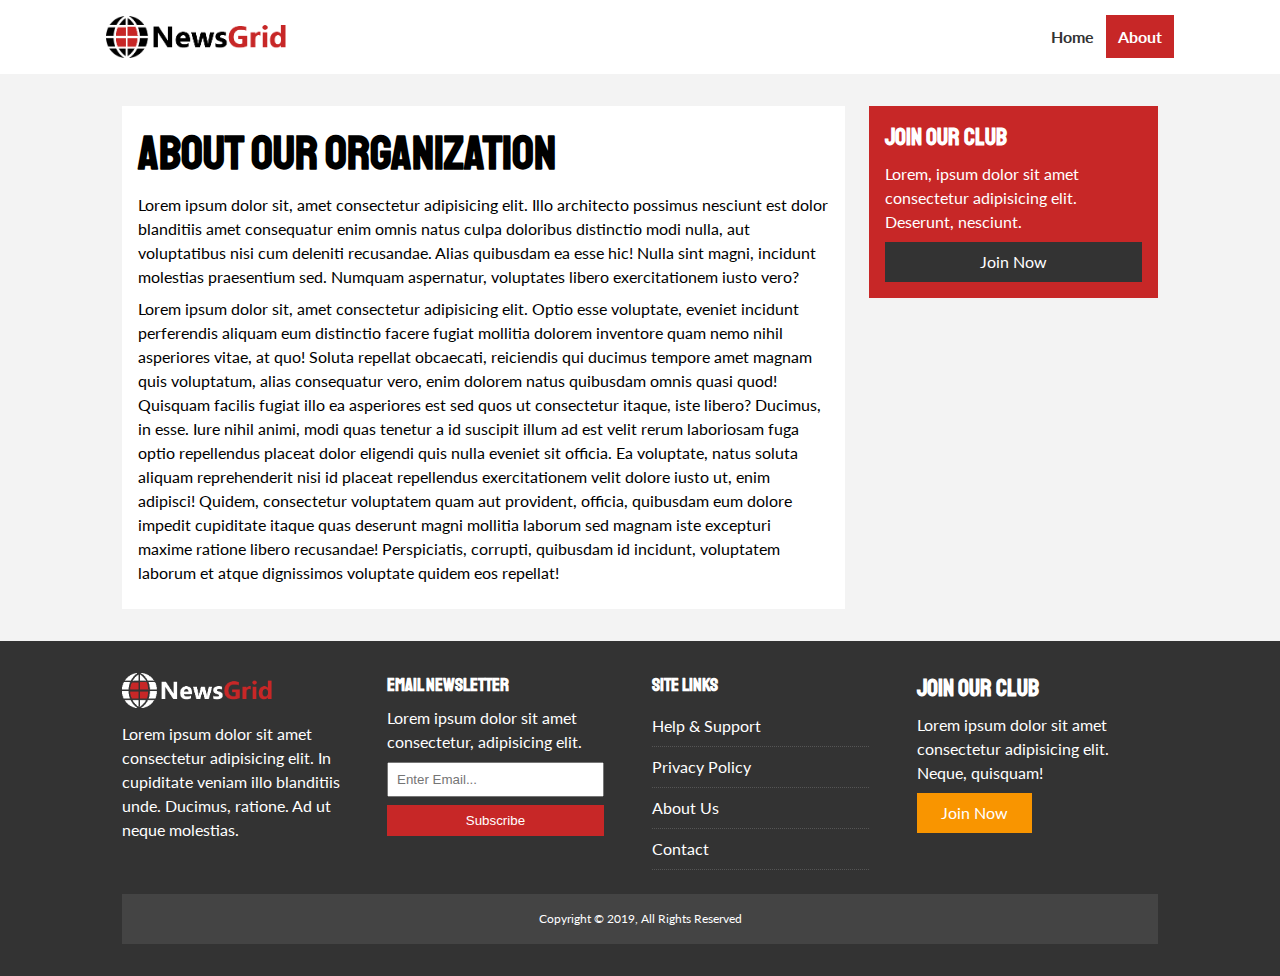
==== about.html @ 39c79993 "initial commit" ====
<!DOCTYPE html>
<html lang="en">

<head>
  <meta charset="UTF-8">
  <meta name="viewport" content="width=device-width, initial-scale=1.0">
  <meta http-equiv="X-UA-Compatible" content="ie=edge">
  <link rel="shortcut icon" type="image/x-icon" href="favicon.ico">
  <link rel="stylesheet" href="https://use.fontawesome.com/releases/v5.6.3/css/all.css" integrity="sha384-UHRtZLI+pbxtHCWp1t77Bi1L4ZtiqrqD80Kn4Z8NTSRyMA2Fd33n5dQ8lWUE00s/"
    crossorigin="anonymous">
  <link href="https://fonts.googleapis.com/css?family=Lato|Staatliches" rel="stylesheet">
  <link rel="stylesheet" href="css/style.css">
  <link rel="stylesheet" media="screen and (max-width: 768px)" href="css/mobile.css">
  <title>NewsGrid | About</title>
</head>

<body>
  <nav id="main-nav">
    <div class="container">
      <img src="images/logo.png" alt="NewsGrid" class="logo">
      <div class="social">
        <a href="http://facebook.com" target="_blank"><i class="fab fa-facebook fa-2x"></i></a>
        <a href="http://twitter.com" target="_blank"><i class="fab fa-twitter fa-2x"></i></a>
        <a href="http://instagram.com" target="_blank"><i class="fab fa-instagram fa-2x"></i></a>
        <a href="http://youtube.com" target="_blank"><i class="fab fa-youtube fa-2x"></i></a>
      </div>
      <ul>
        <li><a href="index.html">Home</a></li>
        <li><a class="current" href="about.html">About</a></li>
      </ul>
    </div>
  </nav>

  <!-- About -->
  <section id="about">
    <div class="container">
      <div class="page-container">
        <article class="card">
          <h1 class="l-heading">About Our Organization</h1>
          <p>
            Lorem ipsum dolor sit, amet consectetur adipisicing elit. Illo architecto possimus nesciunt est dolor
            blanditiis amet consequatur enim omnis natus culpa doloribus distinctio modi nulla, aut voluptatibus nisi
            cum deleniti recusandae. Alias quibusdam ea esse hic! Nulla sint magni, incidunt molestias praesentium sed.
            Numquam aspernatur, voluptates libero exercitationem iusto vero?
          </p>
          <p>
            Lorem ipsum dolor sit, amet consectetur adipisicing elit. Optio esse voluptate, eveniet incidunt
            perferendis aliquam eum distinctio facere fugiat mollitia dolorem inventore quam nemo nihil asperiores
            vitae, at quo! Soluta repellat obcaecati, reiciendis qui ducimus tempore amet magnam quis voluptatum, alias
            consequatur vero, enim dolorem natus quibusdam omnis quasi quod! Quisquam facilis fugiat illo ea asperiores
            est sed quos ut consectetur itaque, iste libero? Ducimus, in esse. Iure nihil animi, modi quas tenetur a id
            suscipit illum ad est velit rerum laboriosam fuga optio repellendus placeat dolor eligendi quis nulla
            eveniet sit officia. Ea voluptate, natus soluta aliquam reprehenderit nisi id placeat repellendus
            exercitationem velit dolore iusto ut, enim adipisci! Quidem, consectetur voluptatem quam aut provident,
            officia, quibusdam eum dolore impedit cupiditate itaque quas deserunt magni mollitia laborum sed magnam
            iste excepturi maxime ratione libero recusandae! Perspiciatis, corrupti, quibusdam id incidunt, voluptatem
            laborum et atque dignissimos voluptate quidem eos repellat!
          </p>
        </article>
        <aside class="card bg-primary">
          <h2>Join Our Club</h2>
          <p>Lorem, ipsum dolor sit amet consectetur adipisicing elit. Deserunt, nesciunt.</p>
          <a href="#" class="btn btn-dark btn-block">Join Now</a>
        </aside>
      </div>
    </div>
  </section>

  <!-- Footer -->
  <footer id="main-footer" class="py-2">
    <div class="container footer-container">
      <div>
        <img src="images/logo_light.png" alt="NewsGrid">
        <p>
          Lorem ipsum dolor sit amet consectetur adipisicing elit. In cupiditate veniam illo blanditiis unde. Ducimus,
          ratione. Ad ut neque molestias.
        </p>
      </div>
      <div>
        <h3>Email Newsletter</h3>
        <p>Lorem ipsum dolor sit amet consectetur, adipisicing elit.</p>
        <form>
          <input type="email" placeholder="Enter Email...">
          <input type="submit" value="Subscribe" class="btn btn-primary">
        </form>
      </div>
      <div>
        <h3>Site Links</h3>
        <ul class="list">
          <li><a href="#">Help & Support</a></li>
          <li><a href="#">Privacy Policy</a></li>
          <li><a href="#">About Us</a></li>
          <li><a href="#">Contact</a></li>
        </ul>
      </div>
      <div>
        <h2>Join Our Club</h2>
        <p>
          Lorem ipsum dolor sit amet consectetur adipisicing elit. Neque, quisquam!
        </p>
        <a href="#" class="btn btn-secondary">Join Now</a>
      </div>
      <div>
        <p>
          Copyright &copy; 2019, All Rights Reserved
        </p>
      </div>
    </div>
  </footer>

</body>

</html>
---- css/style.css ----
:root {
  --primary-color: #c72727;
  --secondary-color: #f99500;
  --light-color: #f3f3f3;
  --dark-color: #333;
  --max-width: 1100px;
}

.category {
  --sports-color: #f99500;
  --ent-color: #a66bbe;
  --tech-color: #009cff;
}

* {
  margin: 0;
  padding: 0;
  box-sizing: border-box;
}

body {
  font-family: 'Lato', sans-serif;
  line-height: 1.5;
  background: var(--light-color);
}

a {
  color: #333;
  text-decoration: none;
}

ul {
  list-style: none;
}

p {
  margin: .5rem 0;
}

img {
  width: 100%;
}

h1, h2, h3, h4, h5, h6 {
  font-family: 'Staatliches', cursive;
  margin-bottom: .55rem;
  line-height: 1.3;
}

/* Utility */
.container {
  max-width: var(--max-width);
  margin: auto;
  padding: 0 2rem;
  overflow: hidden;
}

.category {
  display: inline-block;
  color: #fff;
  font-size: 0.55rem;
  text-transform: uppercase;
  padding: 0.4rem 0.6rem;
  border-radius: 15px;
  margin-bottom: 0.5rem;
}

.category-sports { background: var(--sports-color); }
.category-ent { background: var(--ent-color); }
.category-tech { background: var(--tech-color); }

.btn {
  display: inline-block;
  border: none;
  background: var(--dark-color);
  color: #fff;
  padding: 0.5rem 1.5rem;
}

.btn-light { background: var(--light-color) }
.btn-primary { background: var(--primary-color) }
.btn-secondary { background: var(--secondary-color) }

.btn-block {
  display: block;
  width: 100%;
  text-align: center;
}

.btn:hover {
  opacity: 0.9;
}

.card {
  background: #fff;
  padding: 1rem;
}

.bg-dark {
  background: var(--dark-color);
  color: #fff;
}

.bg-primary {
  background: var(--primary-color);
  color: #fff;
}

.bg-secondary {
  background: var(--secondary-color);
  color: #fff;
}

.bg-dark h1,
.bg-dark h2,
.bg-dark h3,
.bg-dark a,
.bg-primary h1,
.bg-primary h2,
.bg-primary h3,
.bg-primary a,
.bg-secondary h1,
.bg-secondary h2,
.bg-secondary h3,
.bg-secondary a {
  color: #fff;
}

.py-1 { padding: 1.5rem 0 }
.py-2 { padding: 2rem 0 }
.py-3 { padding: 3rem 0 }
.p1 { padding: 1.5rem }
.p2 { padding: 2rem }
.p3 { padding: 3rem }

.l-heading {
  font-size: 3rem;
}

.list li {
  padding: .5rem 0;
  border-bottom: #555 dotted 1px;
  width: 90%;
}

.list li a:hover {
  color: var(--primary-color) !important;
}

/* Inner page grid container */
.page-container {
  display: grid;
  grid-template-columns: 5fr 2fr;
  margin: 2rem 0;
  grid-gap: 1.5rem;
}

.page-container > *:first-child {
  grid-row: 1 / span 3;
}


/* Navigation */
#main-nav {
  background: #fff;
  position: sticky;
  top: 0;
  z-index: 2;
}

#main-nav .container {
  display: grid;
  grid-template-columns: 6fr 3fr 2fr;
  padding: 1rem;
  align-items: center;
}

#main-nav .logo {
  width: 180px;
}

#main-nav ul {
  justify-self: end;
  display: flex;
}

#main-nav ul li a {
  padding: 0.75rem;
  font-weight: bold;
}

#main-nav ul li a.current {
  background: var(--primary-color);
  color: #fff;
}

#main-nav ul li a:hover {
  background: var(--light-color);
  color: var(--dark-color);
}

#main-nav .social {
  justify-self: center;
}

#main-nav .social i {
  color: #777;
  margin-right: .5rem;
}

/* Showcase */
#showcase {
  color: #fff;
  background: #333;
  padding: 2rem;
  position: relative;
}

#showcase:before {
  content: '';
  background: url('../images/featured.jpg') no-repeat center center/cover;
  position: absolute;
  top: 0;
  left: 0;
  width: 100%;
  height: 100%;
  opacity: 0.4;
}

#showcase .showcase-container {
  display: grid;
  grid-template-columns: repeat(2, 1fr);
  justify-content: center;
  align-items: center;
  height: 50vh;
}

#showcase .showcase-content {
  z-index: 1;
}

#showcase .showcase-content p {
  margin-bottom: 1rem;
}

/* Home Articles */
#home-articles .articles-container {
  display: grid;
  grid-template-columns: repeat(3, 1fr);
  grid-gap: 1rem;
}

#home-articles .articles-container > *:first-child,
#home-articles .articles-container > *:last-child {
  display: grid;
  grid-template-columns: repeat(2, 1fr);
  grid-gap: 1rem;
  align-items: center;
  grid-column: 1 / span 2;
}

#home-articles .articles-container > *:last-child {
  grid-column: 2 / span 2;
}

#article .meta {
  display: flex;
  justify-content: space-between;
  align-items: center;
  background: #eee;
  padding: 0.5rem;
}

#article .meta .category {
  margin-top: 0.4rem;
}

/* Footer */
#main-footer {
  background: var(--dark-color);
  color: #fff;
}

#main-footer img {
  width: 150px;
}

#main-footer a {
  color: #fff;
}

#main-footer .footer-container {
  display: grid;
  grid-template-columns: repeat(4, 1fr);
  grid-gap: 1.5rem;
}

#main-footer .footer-container > *:last-child {
  background: #444;
  grid-column: 1 / span 4;
  padding: .5rem;
  text-align: center;
  font-size: 0.75rem;
}

#main-footer .footer-container input[type='email'] {
  width: 90%;
  padding: 0.5rem;
  margin-bottom: 0.5rem;
}

#main-footer .footer-container input[type='submit'] {
  width: 90%;
}
---- css/mobile.css ----
/* Navigation */
#main-nav .social {
  display: none;
}

#main-nav .container {
  grid-template-columns: 1fr;
  grid-gap: 1.2rem;
}

#main-nav ul,
#main-nav .logo {
  justify-self: center;
}

#main-nav ul li a {
  padding: 0.50rem;
}

#home-articles .articles-container {
  grid-template-columns: repeat(2, 1fr);
}

#home-articles .articles-container > *:first-child,
#home-articles .articles-container > *:last-child {
  grid-template-columns: 1fr;
  grid-column: 1;
}

@media(max-width: 600px) {
  /* Stack Grid Items */
  #showcase .showcase-container,
  #home-articles .articles-container,
  #main-footer .footer-container {
    grid-template-columns: 1fr;
  }

  #main-footer .footer-container > *:last-child {
    grid-column: 1;
  }

  #main-footer .footer-container > *:first-child,
  #main-footer .footer-container > *:nth-child(2){
    border-bottom: #444 dotted 1px;
    padding-bottom: 1rem;
  }

  .page-container {
    grid-template-columns: 1fr;
    text-align: center;
  }

  .page-container > *:first-child {
    grid-row: 1;
  }

  .l-heading {
    font-size: 2rem;
  }
}
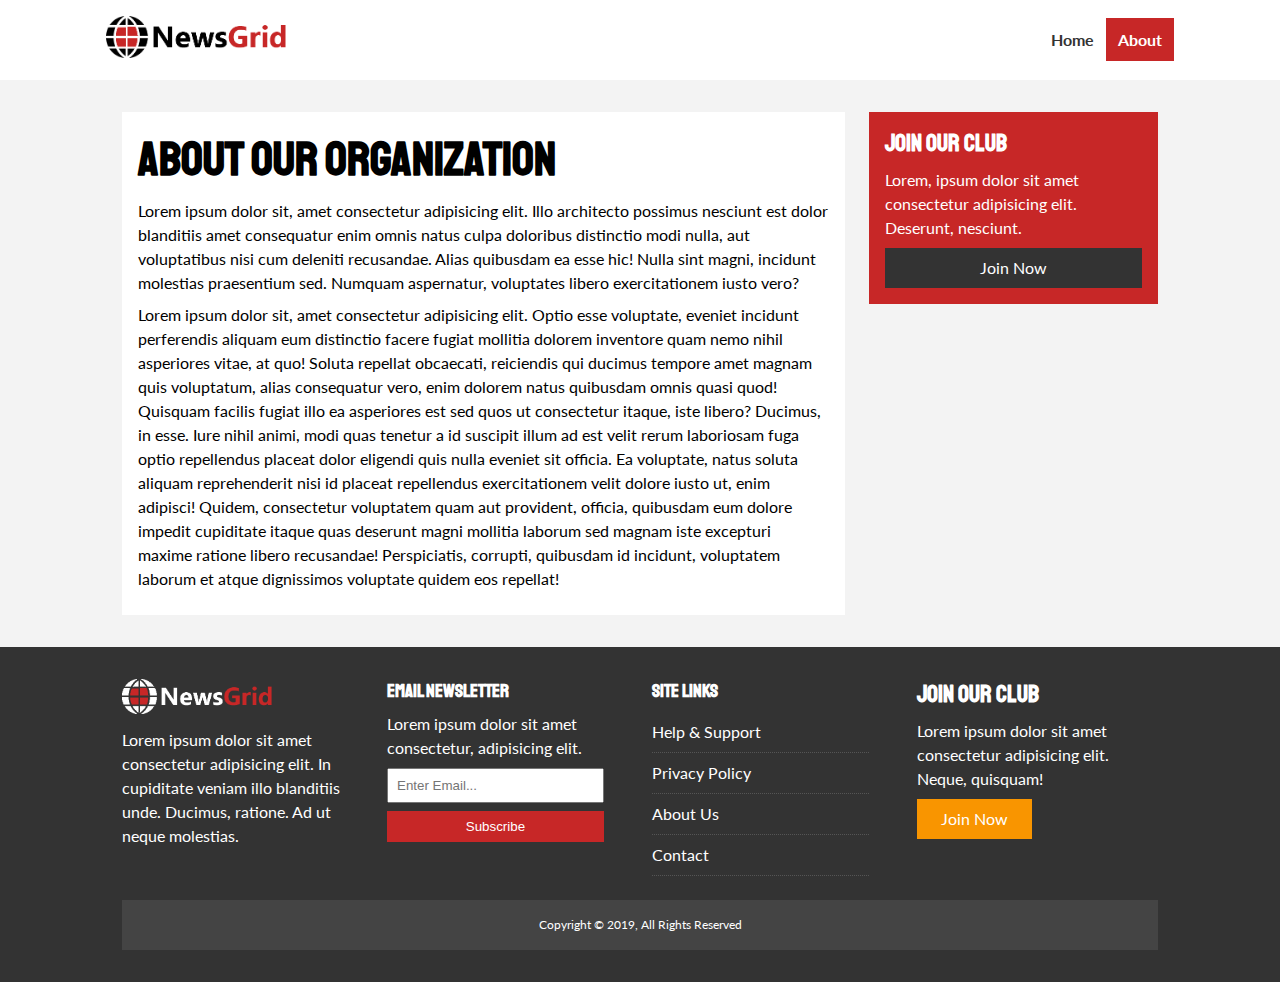
==== commit 30ac5fe3: "updated logo link to homepage" ====
--- a/about.html
+++ b/about.html
@@ -17,7 +17,7 @@
 <body>
   <nav id="main-nav">
     <div class="container">
-      <img src="images/logo.png" alt="NewsGrid" class="logo">
+      <a href="index.html"><img src="images/logo.png" alt="NewsGrid" class="logo"></a>
       <div class="social">
         <a href="http://facebook.com" target="_blank"><i class="fab fa-facebook fa-2x"></i></a>
         <a href="http://twitter.com" target="_blank"><i class="fab fa-twitter fa-2x"></i></a>
--- a/css/mobile.css
+++ b/css/mobile.css
@@ -11,6 +11,11 @@
 #main-nav ul,
 #main-nav .logo {
   justify-self: center;
+}
+ 
+a img.logo {
+  display: block;
+  margin: auto;
 }
 
 #main-nav ul li a {
